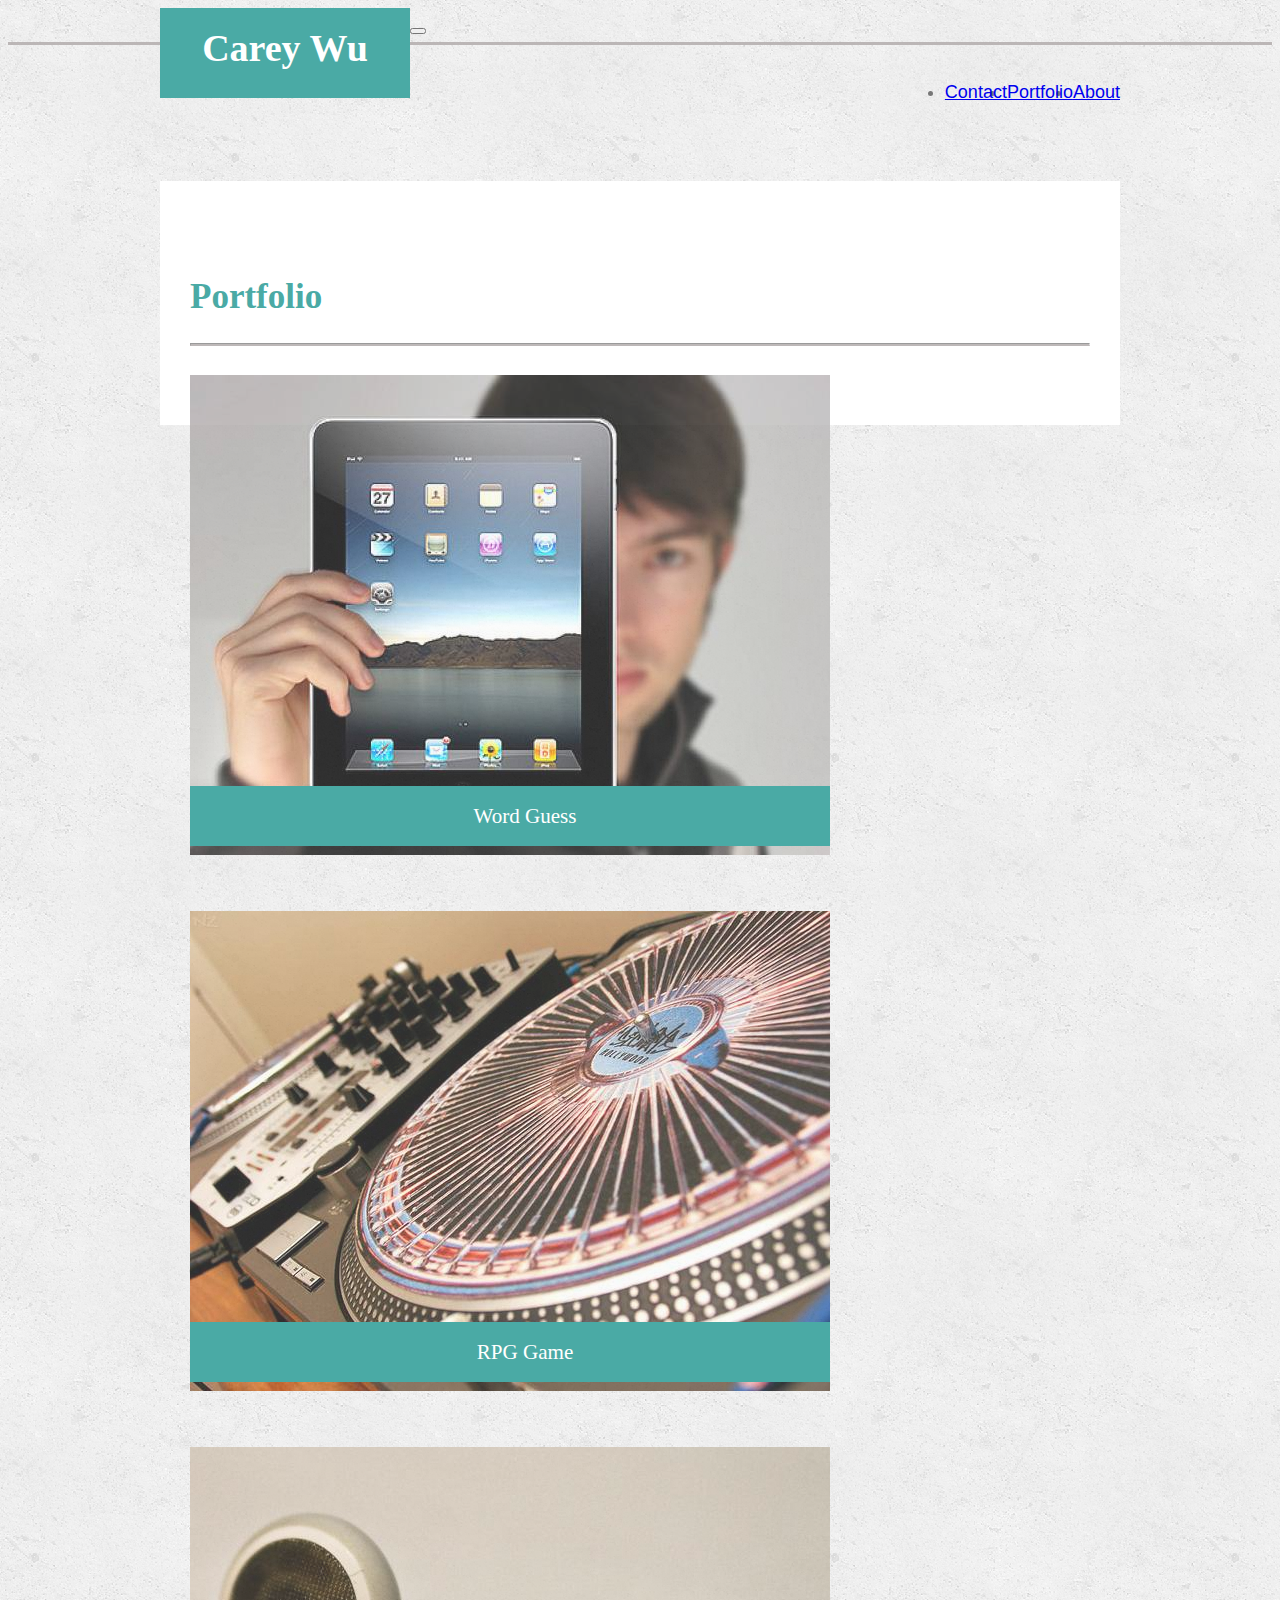
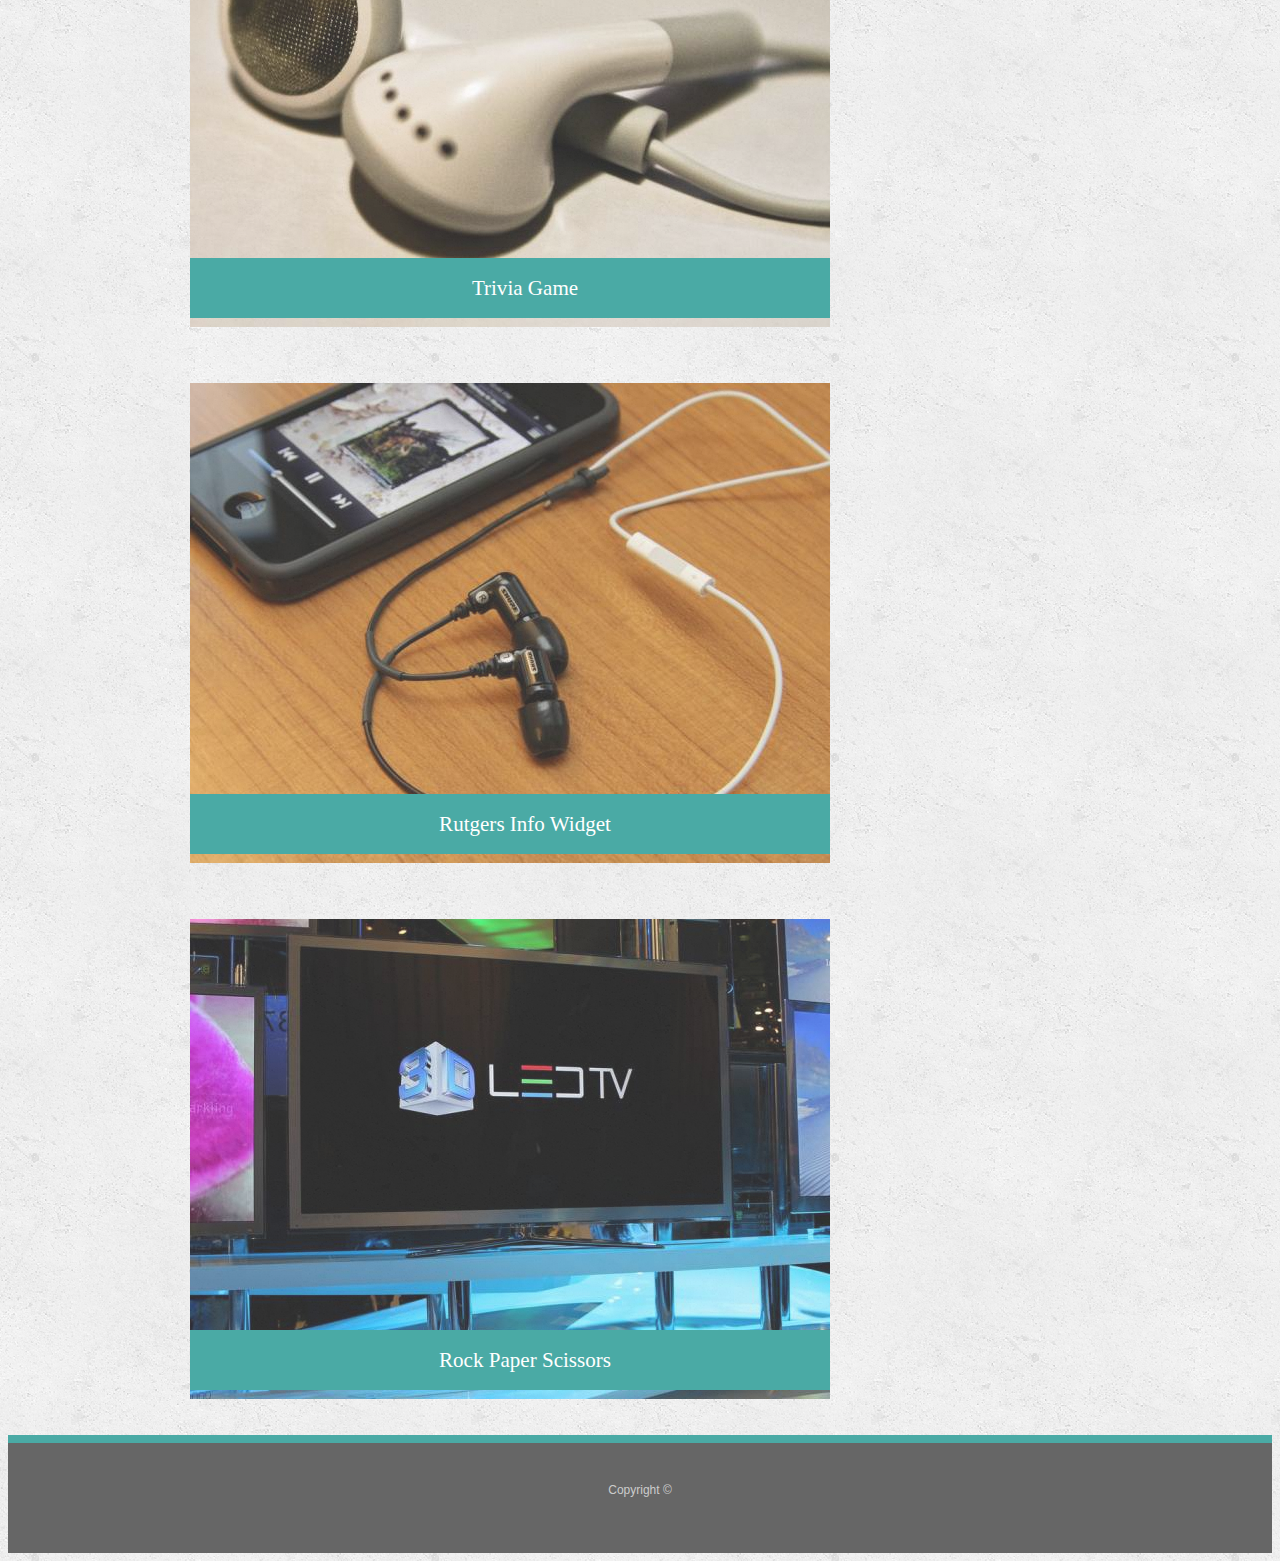
==== portfolio.html @ 90e39648 "2nd Upload, Functional Files" ====
<!doctype html>
<html lang="eng-us">
<head>
    <meta charset="utf-8" />
    <meta http-equiv="X-UA-Compatible" content="IE=edge">
    <title>About | Carey Wu</title>
    <meta name="viewport" content="width=device-width, initial-scale=1">
    <link rel="stylesheet" href="https://stackpath.bootstrapcdn.com/bootstrap/4.1.3/css/bootstrap.min.css" integrity="sha384-MCw98/SFnGE8fJT3GXwEOngsV7Zt27NXFoaoApmYm81iuXoPkFOJwJ8ERdknLPMO" crossorigin="anonymous">
    <link rel="stylesheet" type="text/css" media="screen" href="assets/css/style.css">
    <script src="https://ajax.googleapis.com/ajax/libs/jquery/3.3.1/jquery.min.js"></script>
    <script src="https://cdnjs.cloudflare.com/ajax/libs/popper.js/1.14.3/umd/popper.min.js"></script>
    <script src="https://maxcdn.bootstrapcdn.com/bootstrap/4.1.3/js/bootstrap.min.js"></script>
</head>
<body>
  
  <!-- Header using Bootstrap and CSS elements to make a NavBar-->
  <header>
    <div class="navcontainer">
      <nav class="navbar navbar-expand-lg navbar-light bg-light fixed-top" style="border-bottom: 3px solid #b4afafe1">
        <div class="navcontainer1">
            <div class="row">
                <div class="col-md-4">
                  <a class="navbar-brand" id="logo" href="index.html">Carey Wu</a>
                </div>

                <div class="col-md-4">

                </div>

                <div class="col-md-4">
                  <nav class="navbar justify-content-end">  
                    <button class="navbar-toggler" type="button" data-toggle="collapse" data-target="#navbarNavAltMarkup" aria-controls="navbarNavAltMarkup" aria-expanded="false" aria-label="Toggle navigation">
                      <span class="navbar-toggler-icon"></span>
                    </button>
                      <div class="collapse navbar-collapse" id="navbarNavAltMarkup">
                        <div class="navbar-nav" id="page-change">
          
                          <ul class="nav">
                              <li class="nav-item">
                                <a class="nav-link" href="index.html">About</a>
                              </li>
                              <li class="nav-item">
                                <a class="nav-link" href="portfolio.html">Portfolio</a>
                              </li>
                              <li class="nav-item">
                                <a class="nav-link" href="contact.html">Contact</a>
                              </li>
                            </ul>
                        </div>
                      </div>
                  </nav>
                </div>
             </div>
          </div>
      </nav>
    </div>
  </header>
  <br><br><br><br>

  <!-- Container for Portfolio Items using Jumbotron and Grid System-->
  <div class="container1">
    <div class="row">
          
        <div class="col-md-12">
            <div class="container">
                <div class="jumbotron jumbotron-fluid" id="jumbotron">
                    <div class="container">
                        <h2 id="about-header">Portfolio</h2>
                        <hr class="my-4" style="border-bottom: 2px solid #b4afafe1">
                    </div>

                    <div class="container">
                        <div class="row">
                            <div class="col-md-4">
                                <div class="work">
                                    <img src="assets/images/technics-q-c-640-480-1.jpg" class="img-fluid" alt="Word Guess">
                                
                                    <a href="#">
                                        <h3>Word Guess</h3>
                                    </a>
                                </div>
                            </div>

                            <div class="col-md-4">
                                <div class="work">
                                    <img src="assets/images/technics-q-c-640-480-2.jpg" class="img-fluid" alt="RPG Game">
                                
                                    <a href="#">
                                        <h3>RPG Game</h3>
                                    </a>
                                </div>
                            </div>
                            
                            <div class="col-md-4">
                                    
                            </div>
                        </div>

                        <div class="row">
                            <div class="col-md-4">
                                <div class="work">
                                    <img src="assets/images/technics-q-c-640-480-5.jpg" class="img-fluid" alt="Trivia Game">
                                
                                    <a href="#">
                                        <h3>Trivia Game</h3>
                                    </a>
                                </div>
                            </div>

                            <div class="col-md-4">
                                <div class="work">
                                    <img src="assets/images/technics-q-c-640-480-7.jpg" class="img-fluid" alt="Rutgers Info Widget">
                                
                                     <a href="#">
                                        <h3>Rutgers Info Widget</h3>
                                    </a>
                                </div>    
                            </div>

                            <div class="col-md-4">
                                    
                            </div>
                        </div>

                        <div class="row">
                            <div class="col-md-4">
                                <div class="work">
                                    <img src="assets/images/technics-q-c-640-480-9.jpg" class="img-fluid" alt="Rock Paper Scissors">
                                    
                                    <a href="#">
                                        <h3>Rock Paper Scissors</h3>
                                    </a>
                                </div>
                            </div>
                            
                            <div class="col-md-4">
                                
                            </div>
                            
                            <div class="col-md-4">
                                
                            </div>

                        </div>
                    </div>
                </div>
            </div>
        </div>
    </div>
  </div>
        
    </div>

<!-- Footer -->
  <footer>
    <div class="container2">
        <div class="row">
          <div class="col-md-12">
              Copyright &copy;
          </div>
        </div>
    </div>
  </footer>
</body>
</html>
---- assets/css/style.css ----
body {
    font-family: Arial, "Helvetica Neue", Helvetica, sans-serif;
    font-size: 18px;
    line-height: 34px;
    color: #777777;
    background: url("../images/concrete_seamless.png");
}
h1,
h2,
h3 {
  font-family: Georgia, Times, "Times New Roman", serif;
  font-weight: 700;
  color: #4aaaa5;
}
/*header and Navbar*/

#logo {
    float: left;
    width: 250px;
    height: 90px;
    font-family: Georgia, Times, "Times New Roman", serif;
    font-size: 38px;
    font-weight: 700;
    line-height: 80px;
    color: #ffffff;
    text-align: center;
    text-decoration: none;
    background: #4aaaa5;
    text-align: center;
}

#page-change {
    float: right;
    padding-top: 15px;
    margin: 0 auto;
}
.nav-item {
    float: right;
}

.navcontainer1 {
    width: 100%;
    max-width: 960px;
    margin: 0 auto;
}

/* About Me Info Section*/

.container {
    background: #ffffff;
    padding: 0px;
}

.container1 {
    background: #ffffff;
    width: 100%;
    max-width: 960px;
    margin: 0 auto;
}

#jumbotron {
    background: #ffffff;
    padding: 70px;
    padding-left: 30px;
    padding-right: 30px;
}

#about-header {
    font-size: 35px;
    padding-top: 0px;
}

#Carey {
    max-width: 200px;
    max-height: 200px;
}

/* Portfolio Page*/

.work {
    position: relative;
    float: left;
    margin: 20px 0 25px;
    overflow: auto;
  }
  
  .work:nth-child(even) {
    margin-right: 40px;
  }
  
  .work img {
    width: 100%;
    border: 0 none;
    opacity: 0.8;
  }
  
  .work h3 {
    position: absolute;
    bottom: 20px;
    width: 100%;
    padding: 15px;
    margin-bottom: 0;
    font-weight: 300;
    line-height: 30px;
    color: #ffffff;
    text-align: center;
    background: #4aaaa5;
    border-bottom: 0;
  }

  /* Footer */

  footer {
    padding: 30px 0;
    clear: both;
    font-size: 12px;
    color: #ffffff;
    color: #cccccc;
    text-align: center;
    background: #666666;
    border-top: 8px solid #4aaaa5;
    height: 50px;
}
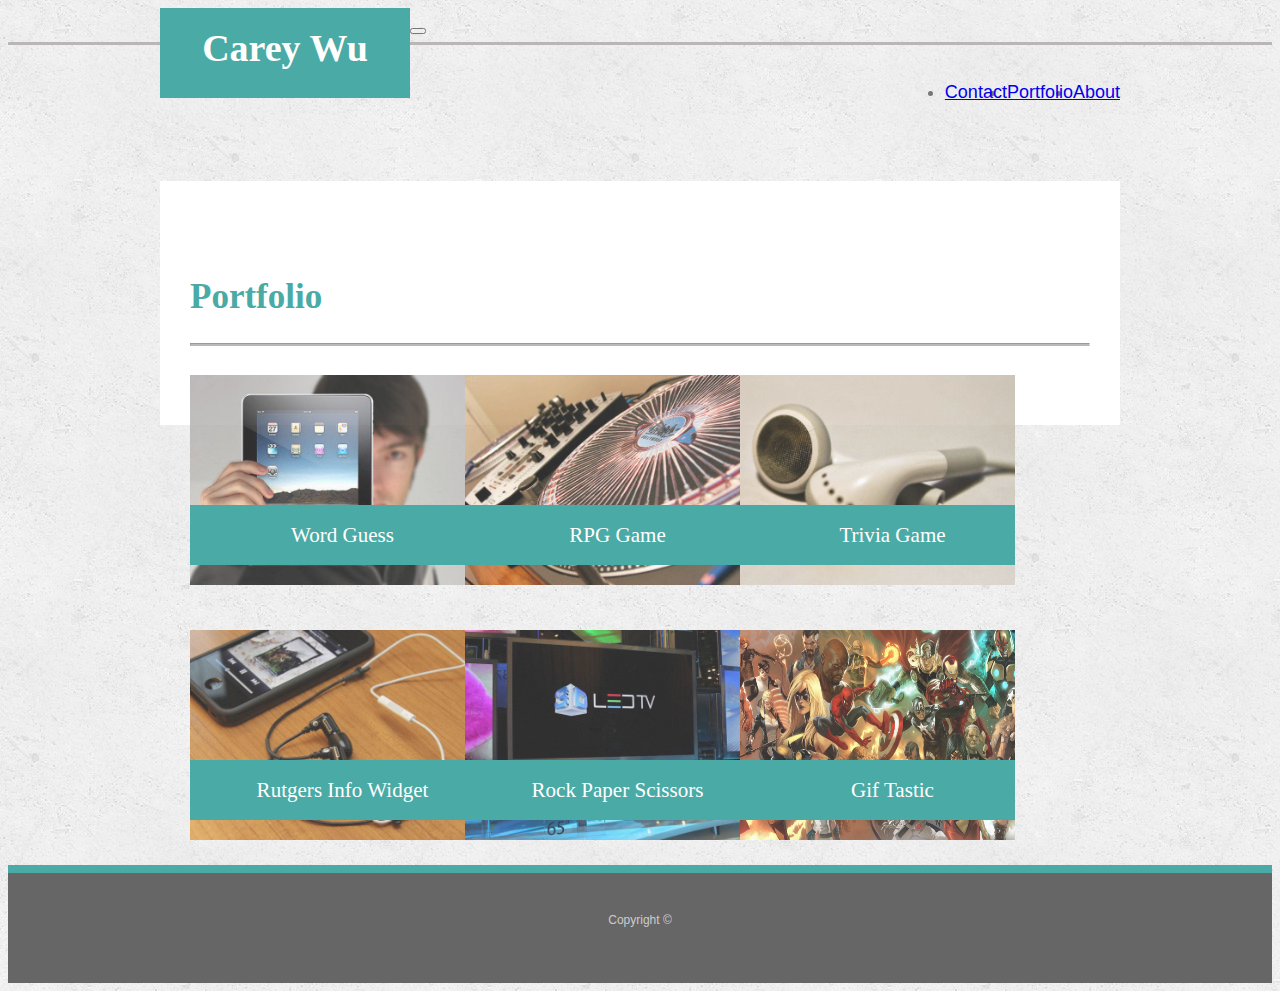
==== commit 7948c5d2: "GifTastic update" ====
--- a/portfolio.html
+++ b/portfolio.html
@@ -75,7 +75,7 @@
                                 <div class="work">
                                     <img src="assets/images/technics-q-c-640-480-1.jpg" class="img-fluid" alt="Word Guess">
                                 
-                                    <a href="#">
+                                    <a href="https://carey-wu.github.io/Word-Guess-Game/" target="_blank">
                                         <h3>Word Guess</h3>
                                     </a>
                                 </div>
@@ -85,7 +85,7 @@
                                 <div class="work">
                                     <img src="assets/images/technics-q-c-640-480-2.jpg" class="img-fluid" alt="RPG Game">
                                 
-                                    <a href="#">
+                                    <a href="https://carey-wu.github.io/unit-4-game/" target="_blank">
                                         <h3>RPG Game</h3>
                                     </a>
                                 </div>
@@ -101,7 +101,7 @@
                                 <div class="work">
                                     <img src="assets/images/technics-q-c-640-480-5.jpg" class="img-fluid" alt="Trivia Game">
                                 
-                                    <a href="#">
+                                    <a href="https://carey-wu.github.io/TriviaGame/" target="_blank">
                                         <h3>Trivia Game</h3>
                                     </a>
                                 </div>
@@ -134,6 +134,13 @@
                             </div>
                             
                             <div class="col-md-4">
+                                <div class="work">
+                                    <img src="assets/images/Marvel Background.jpg" class="img-fluid" alt="GifTastic">
+                                    
+                                    <a href="https://carey-wu.github.io/GifTastic/" target="_blank">
+                                        <h3>Gif Tastic</h3>
+                                    </a>
+                                </div>
                                 
                             </div>
                             
--- a/assets/css/style.css
+++ b/assets/css/style.css
@@ -82,6 +82,8 @@
     float: left;
     margin: 20px 0 25px;
     overflow: auto;
+    height: 210px;
+    width: 275px;
   }
   
   .work:nth-child(even) {
@@ -89,9 +91,10 @@
   }
   
   .work img {
-    width: 100%;
     border: 0 none;
     opacity: 0.8;
+    height: 210px;
+    width: 275px;
   }
   
   .work h3 {
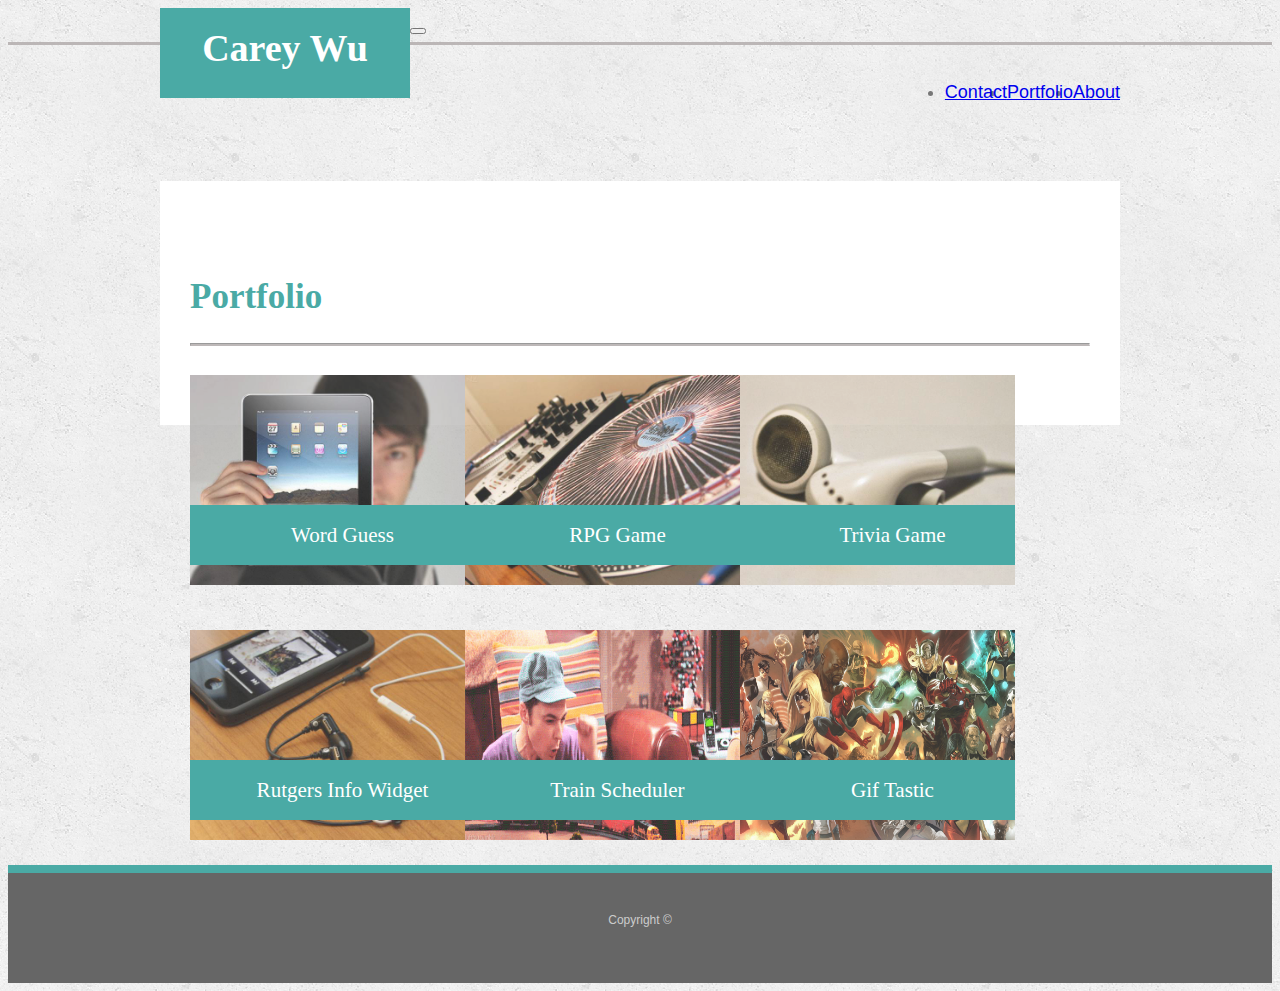
==== commit d2d14cfc: "train schedule linked to portfolio" ====
--- a/portfolio.html
+++ b/portfolio.html
@@ -125,10 +125,10 @@
                         <div class="row">
                             <div class="col-md-4">
                                 <div class="work">
-                                    <img src="assets/images/technics-q-c-640-480-9.jpg" class="img-fluid" alt="Rock Paper Scissors">
+                                    <img src="assets/images/sheldon trains.gif" class="img-fluid" alt="Train Scheduler">
                                     
-                                    <a href="#">
-                                        <h3>Rock Paper Scissors</h3>
+                                    <a href="https://carey-wu.github.io/Train-Schedule/" target="_blank">
+                                        <h3>Train Scheduler</h3>
                                     </a>
                                 </div>
                             </div>
